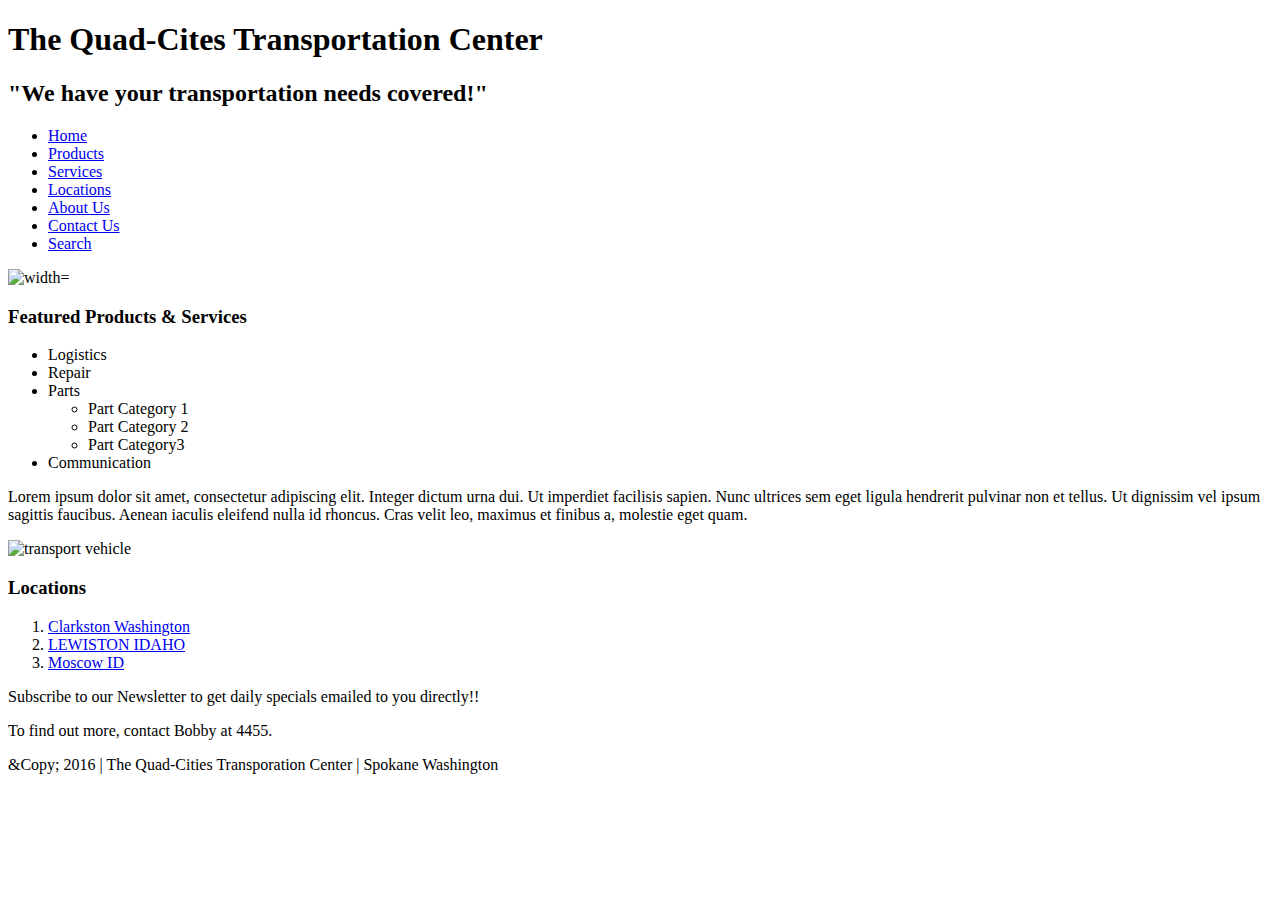
==== assignments/lesson-3/fixedhtml.html @ a98c47cb "update" ====
<!DOCTYPE html>
<html lang="en">
  <head>
      <meta charset="utf-8">
      <title>Cities Transportation Information Center</title>
      <meta name="description" content="The Quad-Cities Transporation Center has been serving the region for over 30 years.">
      <link rel="stylesheet" href="css/main.css">
      <body>
      <header>
      <h1>The Quad-Cites Transportation Center</h1>
         <h2>"We have your transportation needs covered!" </h2>
     </header>

      <nav>
          <ul>
             <li><a href="#" class="current">Home</a></li>
             <li><a href="products/">Products</a></li>
             <li><a href="services/">Services</a></li>
             <li><a href="locations/">Locations</a></li>
             <li><a href="about/">About Us</a></li>
             <li><a href="contact/">Contact Us</a></li>
             <li><a href="search/">Search</a></li>
        </ul>
    </nav>
<main>
     <img src="http://lorempixel.com/300/200/transport" alt="width="300" height="200" "transport vehicle">
     <section>
    <h3>Featured Products & Services</h3>
    <ul>
       <li>Logistics</li>
       <li>Repair</li>
       <li>Parts</li>
          <ul>
             <li> Part Category 1</li>
             <li> Part Category 2</li>
             <li> Part Category3</li>
         </ul>
             <li> Communication</li>
            </ul>
        <p>
       Lorem ipsum dolor sit amet, consectetur adipiscing elit. Integer dictum urna dui. Ut imperdiet facilisis sapien. Nunc ultrices sem eget ligula hendrerit pulvinar non et tellus. Ut dignissim vel ipsum sagittis faucibus. Aenean iaculis eleifend nulla id rhoncus. Cras velit leo, maximus et finibus a, molestie eget quam.
        </p> 
 </section>
 <img src="http://lorempixel.com/300/200/transport" alt="transport vehicle">
 <section>
         <h3>Locations</h3>
 <ol>
    <li><a HREF="http://www.clarkston.com/business-directory-2/">Clarkston Washington</a></li>
    <li><a href="http://www.lewiston.com/business-directory-2-2/">LEWISTON IDAHO</a></li>
    <li><a href="http://www.moscow.com/business-directory-2/">Moscow ID</a></li>
 </ol>
 </section>
</main>

<aside>
Subscribe to our Newsletter to get daily specials emailed to you directly!!
 <footer>
  <p>To find out more, contact Bobby at 4455.</p>
  &Copy; 2016 |  The Quad-Cities Transporation Center   | Spokane Washington </p class="smaller">
 </footer>
</body>
</html>
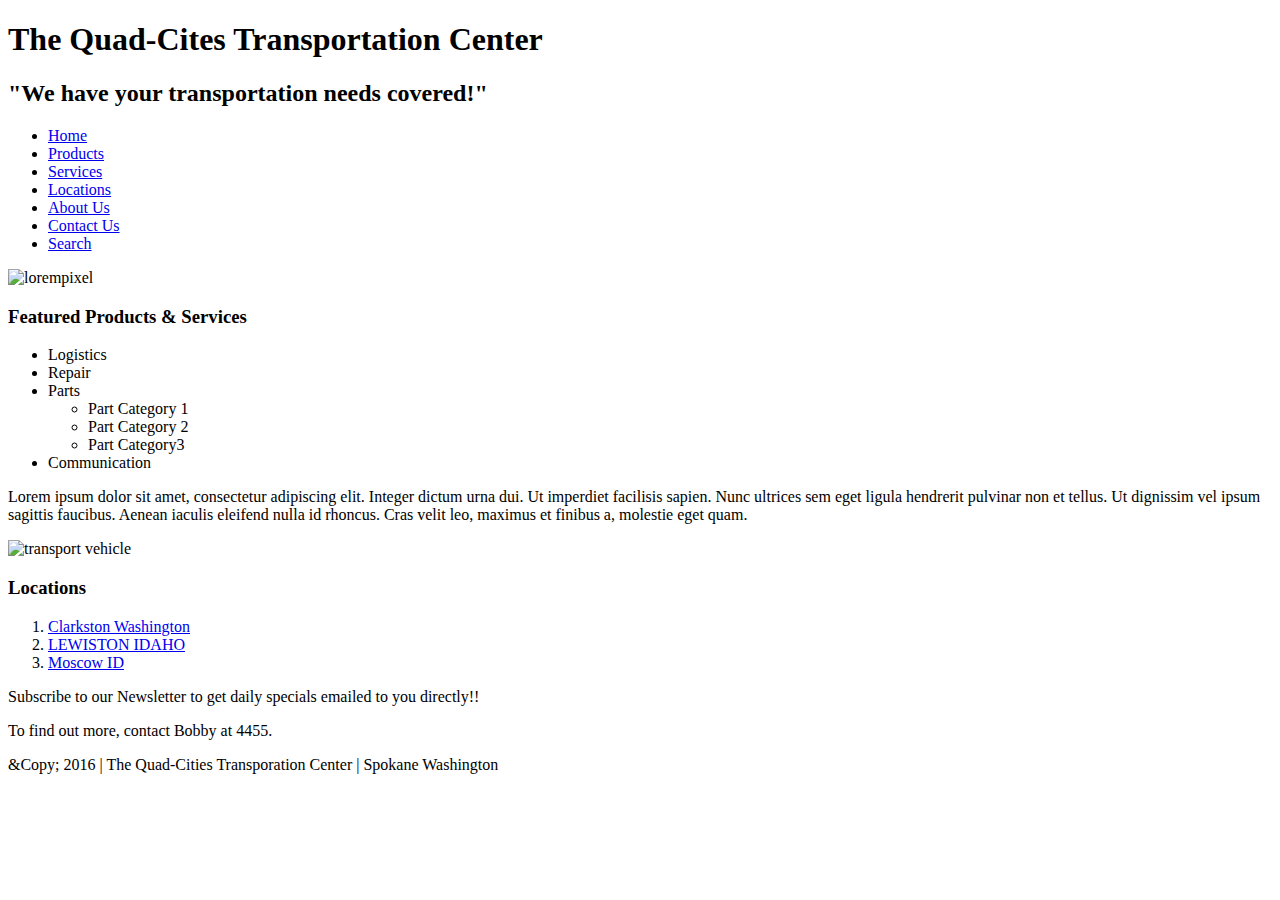
==== commit fe1bc22a: "update" ====
--- a/assignments/lesson-3/fixedhtml.html
+++ b/assignments/lesson-3/fixedhtml.html
@@ -23,7 +23,7 @@
         </ul>
     </nav>
 <main>
-     <img src="http://lorempixel.com/300/200/transport" alt="width="300" height="200" "transport vehicle">
+     <img src="http://lorempixel.com" alt="lorempixel">
      <section>
     <h3>Featured Products & Services</h3>
     <ul>
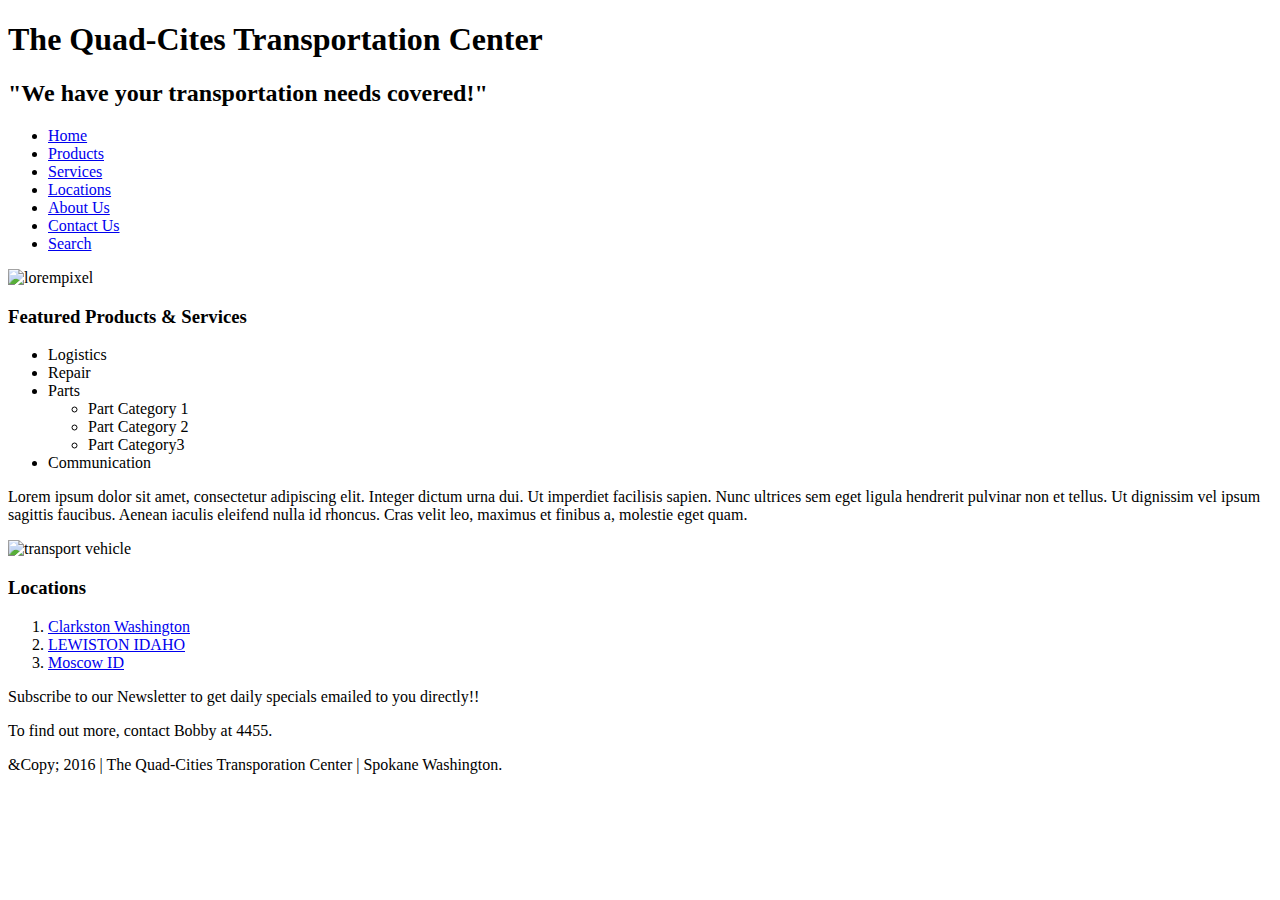
==== commit 060f0569: "update" ====
--- a/assignments/lesson-3/fixedhtml.html
+++ b/assignments/lesson-3/fixedhtml.html
@@ -56,7 +56,7 @@
 Subscribe to our Newsletter to get daily specials emailed to you directly!!
  <footer>
   <p>To find out more, contact Bobby at 4455.</p>
-  &Copy; 2016 |  The Quad-Cities Transporation Center   | Spokane Washington </p class="smaller">
+  &Copy; 2016 |  The Quad-Cities Transporation Center   | Spokane Washington.
  </footer>
 </body>
 </html>
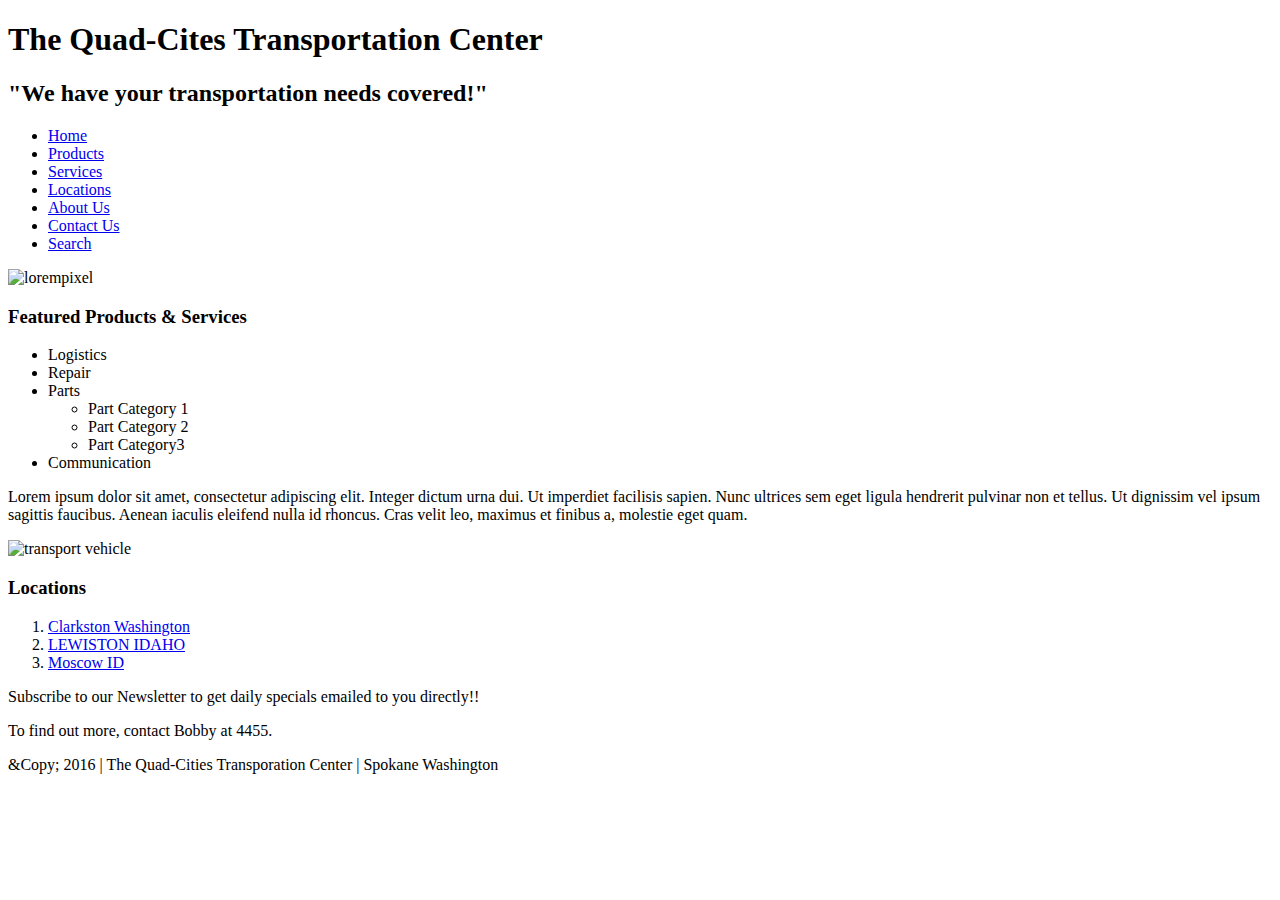
==== commit 263feb49: "update" ====
--- a/assignments/lesson-3/fixedhtml.html
+++ b/assignments/lesson-3/fixedhtml.html
@@ -54,9 +54,10 @@
 
 <aside>
 Subscribe to our Newsletter to get daily specials emailed to you directly!!
+</aside>
  <footer>
   <p>To find out more, contact Bobby at 4455.</p>
-  &Copy; 2016 |  The Quad-Cities Transporation Center   | Spokane Washington.
+  &Copy; 2016 |  The Quad-Cities Transporation Center   | Spokane Washington
  </footer>
 </body>
 </html>
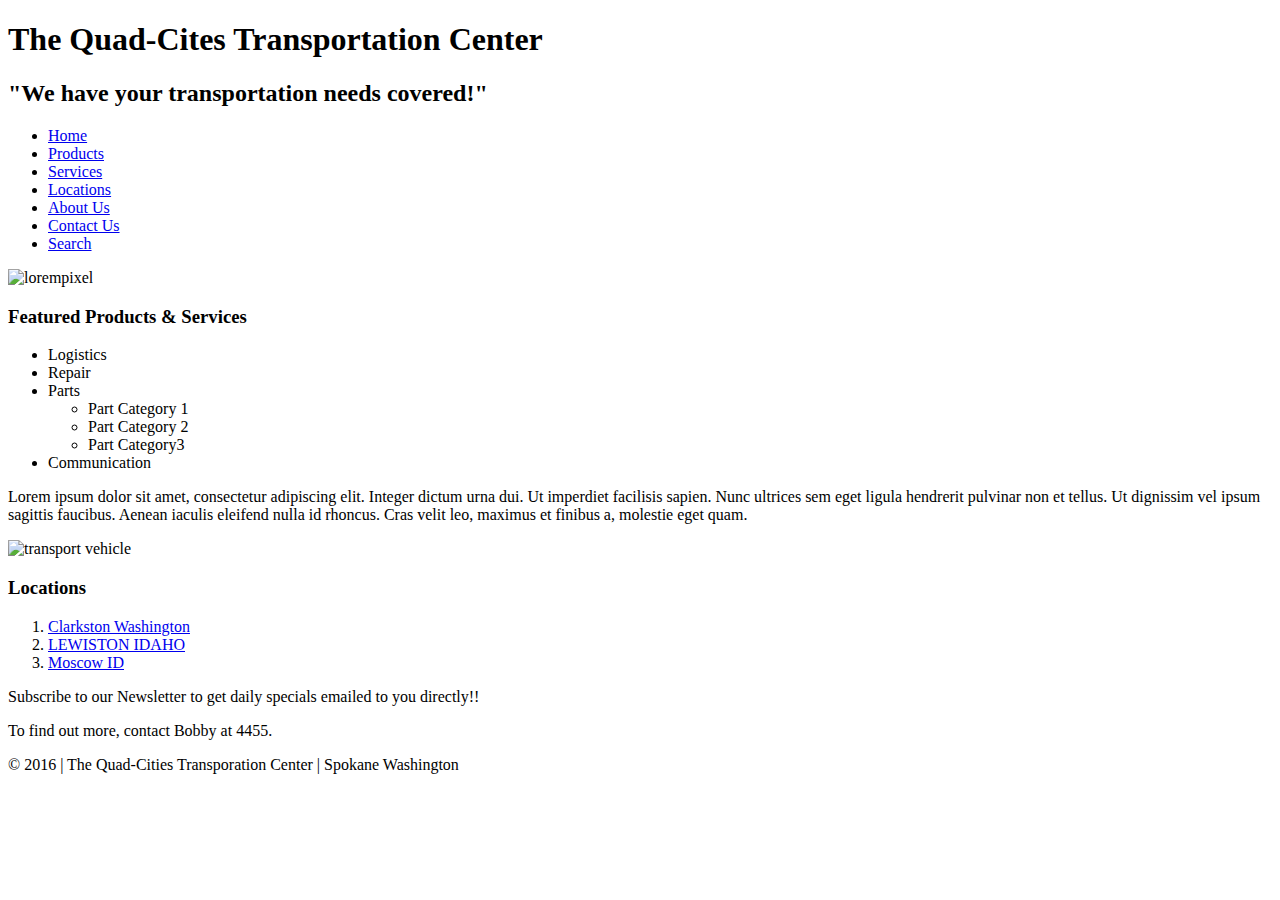
==== commit d2576500: "update" ====
--- a/assignments/lesson-3/fixedhtml.html
+++ b/assignments/lesson-3/fixedhtml.html
@@ -29,7 +29,7 @@
     <ul>
        <li>Logistics</li>
        <li>Repair</li>
-       <li>Parts</li>
+       <li>Parts
           <ul>
              <li> Part Category 1</li>
              <li> Part Category 2</li>
@@ -57,7 +57,7 @@
 </aside>
  <footer>
   <p>To find out more, contact Bobby at 4455.</p>
-  &Copy; 2016 |  The Quad-Cities Transporation Center   | Spokane Washington
+    &copy; 2016 |  The Quad-Cities Transporation Center   | Spokane Washington
  </footer>
 </body>
 </html>
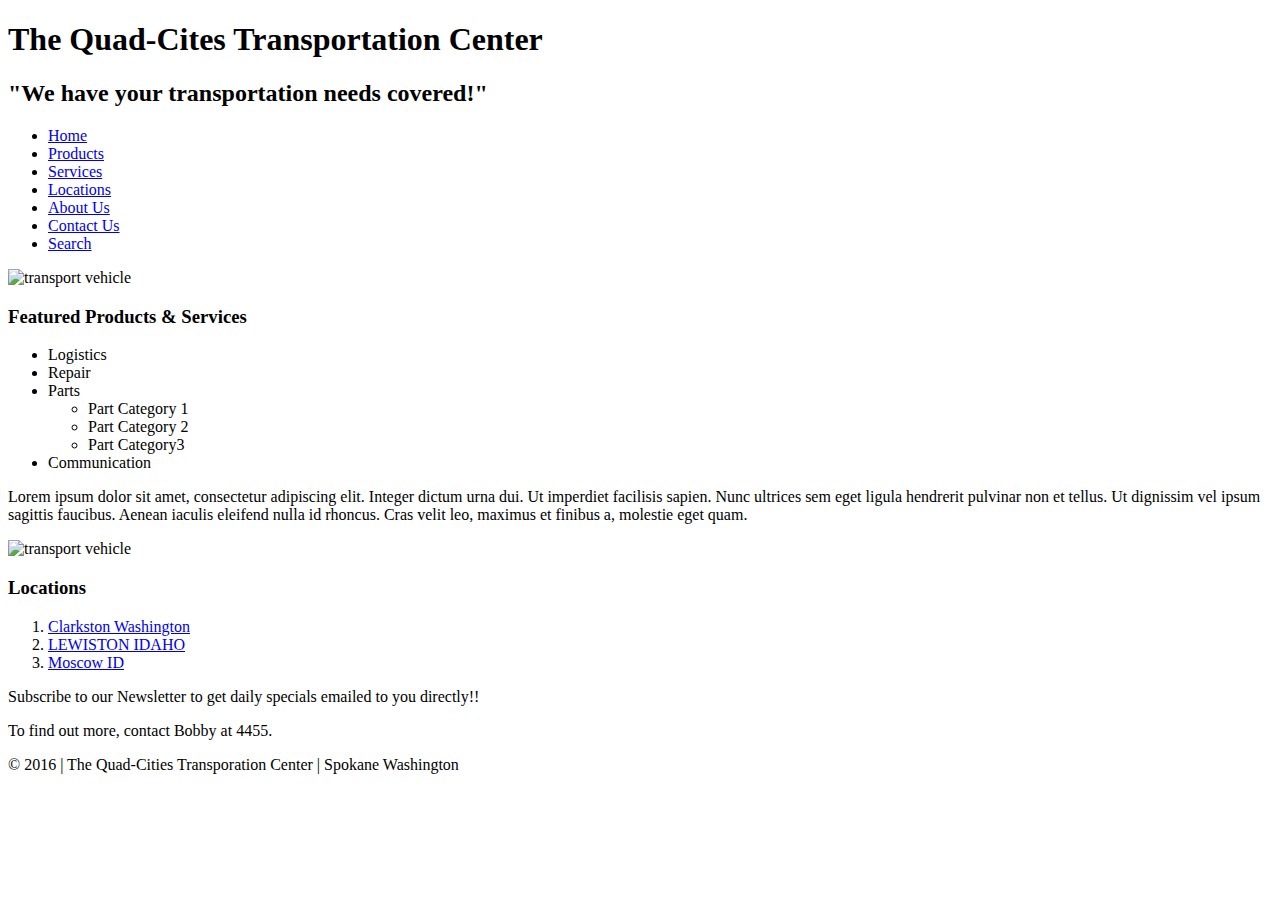
==== commit 242632ac: "update" ====
--- a/assignments/lesson-3/fixedhtml.html
+++ b/assignments/lesson-3/fixedhtml.html
@@ -23,7 +23,7 @@
         </ul>
     </nav>
 <main>
-     <img src="http://lorempixel.com" alt="lorempixel">
+    <img src="http://lorempixel.com/300/200/transport" width="300" height="200" alt="transport vehicle">
      <section>
     <h3>Featured Products & Services</h3>
     <ul>
